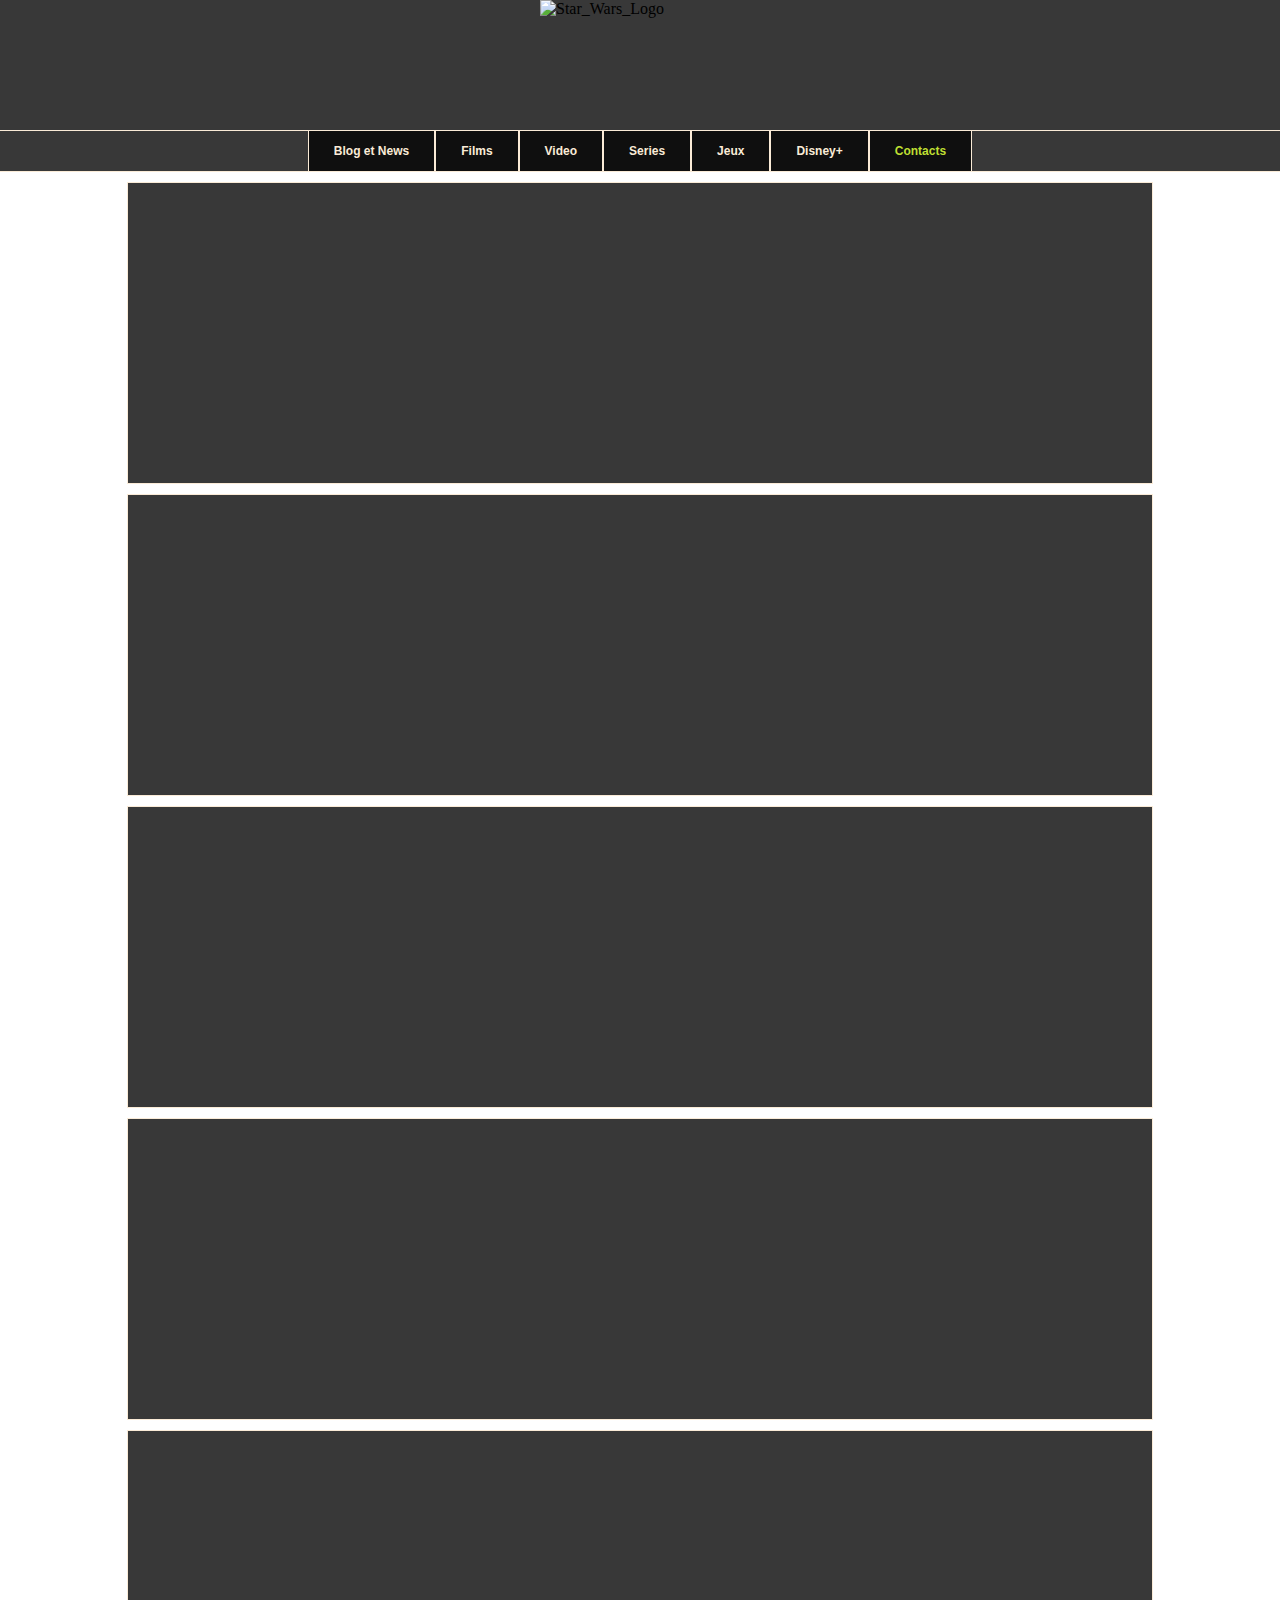
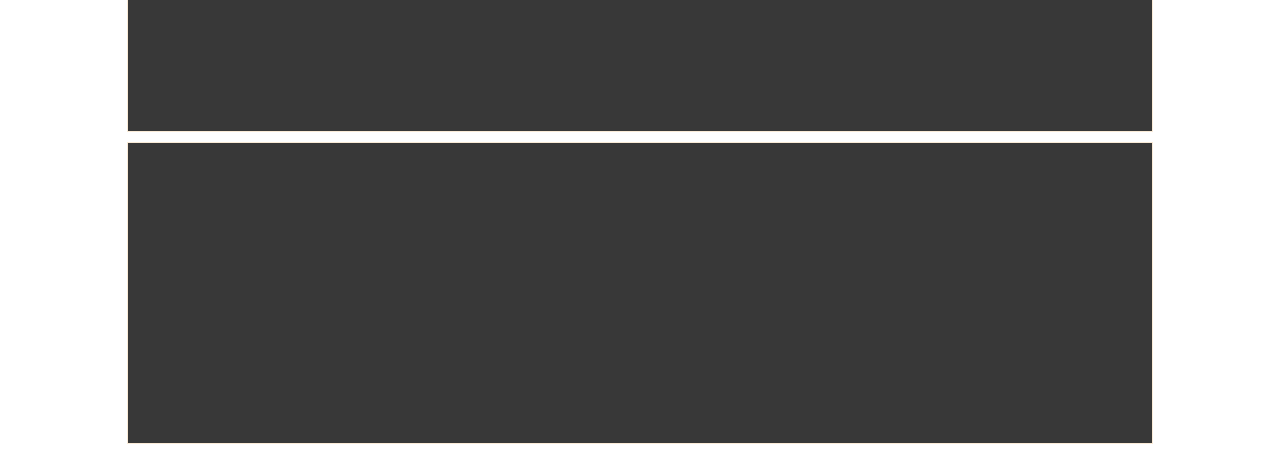
==== contact.html @ 6992054c "mise à jour" ====
<!DOCTYPE html>
<html lang="fr">
<head>
    <meta charset="UTF-8">
    <meta http-equiv="X-UA-Compatible" content="IE=edge">
    <meta name="viewport" content="width=device-width, initial-scale=1.0">
    <link href="styles.css" rel="stylesheet">
    <title>StarWars-Blog</title>
</head>
<body>
    <script src="index.js"></script>
    
        <div class="conteneur_principale">
            
            <div class="entete">
                <img class="logo_starwars" src="images/Star_Wars_Logo..png" alt="Star_Wars_Logo">
            </div>
            <div class="nav-barre">
                <ul>
                    <li><a href="index.html">Blog et News</a></li>
                    <li><a href="films.html">Films</a></li>
                    <li><a href="videos.html">Video</a></li>
                    <li><a href="series.html">Series</a></li>
                    <li><a href="jeux.html">Jeux</a></li>
                    <li><a href="disneyplus.html">Disney+</a></li>
                    <li><a id="en-cours" href="#">Contacts</a></li>
                </ul>
            </div>

            <div class="block-articles">
                <section class="sections">

                </section>
                <section class="sections">

                </section>
                <section class="sections">

                </section>
                <section class="sections">

                </section>
                <section class="sections">

                </section>
                <section class="sections">

                </section>
            </div>





        </div>
   


    
</body>
</html>
---- styles.css ----
/* CSS COMMUN */
body{
    margin: 0px;
    cursor: url(images/cursor.cur), pointer;
}
.conteneur_principale {
    width: 100%;
    height: 100%;
    margin: 0px;
    background-image: url('images/pixel-stars.gif');
    background-repeat: repeat;
}
a, h1, p {
    color: antiquewhite;
}
.entete {
    width: 100%;
    height: 130px;
    background-color: rgba(5, 5, 5, 0.795);
    border-bottom: solid antiquewhite 1px;

}
.logo_starwars {
    display: block;
    width: 200px;
    margin: auto;
}

.nav-barre {
    margin: 0;
    padding: 0;
    text-align:center;
    width: 100%;
    background-color: rgba(5, 5, 5, 0.795);
    border-bottom: solid 1px antiquewhite ;

}
.nav-barre ul {
    display:inline-flex;
    flex-direction: row;
    margin: 0;
    padding: 0;
    background-color: rgba(5, 5, 5, 0.795);
    color: antiquewhite;
    list-style: none;
    margin: auto;
}
.nav-barre ul li {
    margin: 0px;
    padding: 0;
    
}
.nav-barre ul li a:hover {
    color : red; 
    cursor: url(images/cursor.cur), pointer;
}

#en-cours {
    color: rgb(191, 223, 50);
}

.nav-barre a {
	color: antiquewhite;
	display: block;
	font: bold 12px/20px sans-serif;
	padding: 10px 25px;
	text-align: center;
	text-decoration: none;
    border-left: solid 1px antiquewhite;
    border-right:solid 1px antiquewhite;
    

}

.sections {
    display: flex;
    width: 80%;
    height: 300px;
    margin: 10px auto;
    background-color: rgba(5, 5, 5, 0.795);
    border: solid 1px antiquewhite;
    flex-direction: row;



}

.imagesArticles {
    width : 300px;
    height: auto;
    display: block;
    margin: 20px;
}

.paragraphesArticles {
    width: 50%;
    display : block;
    margin : 20px;
    text-align: center;
    
}



/* FIN CSS COMMUN */
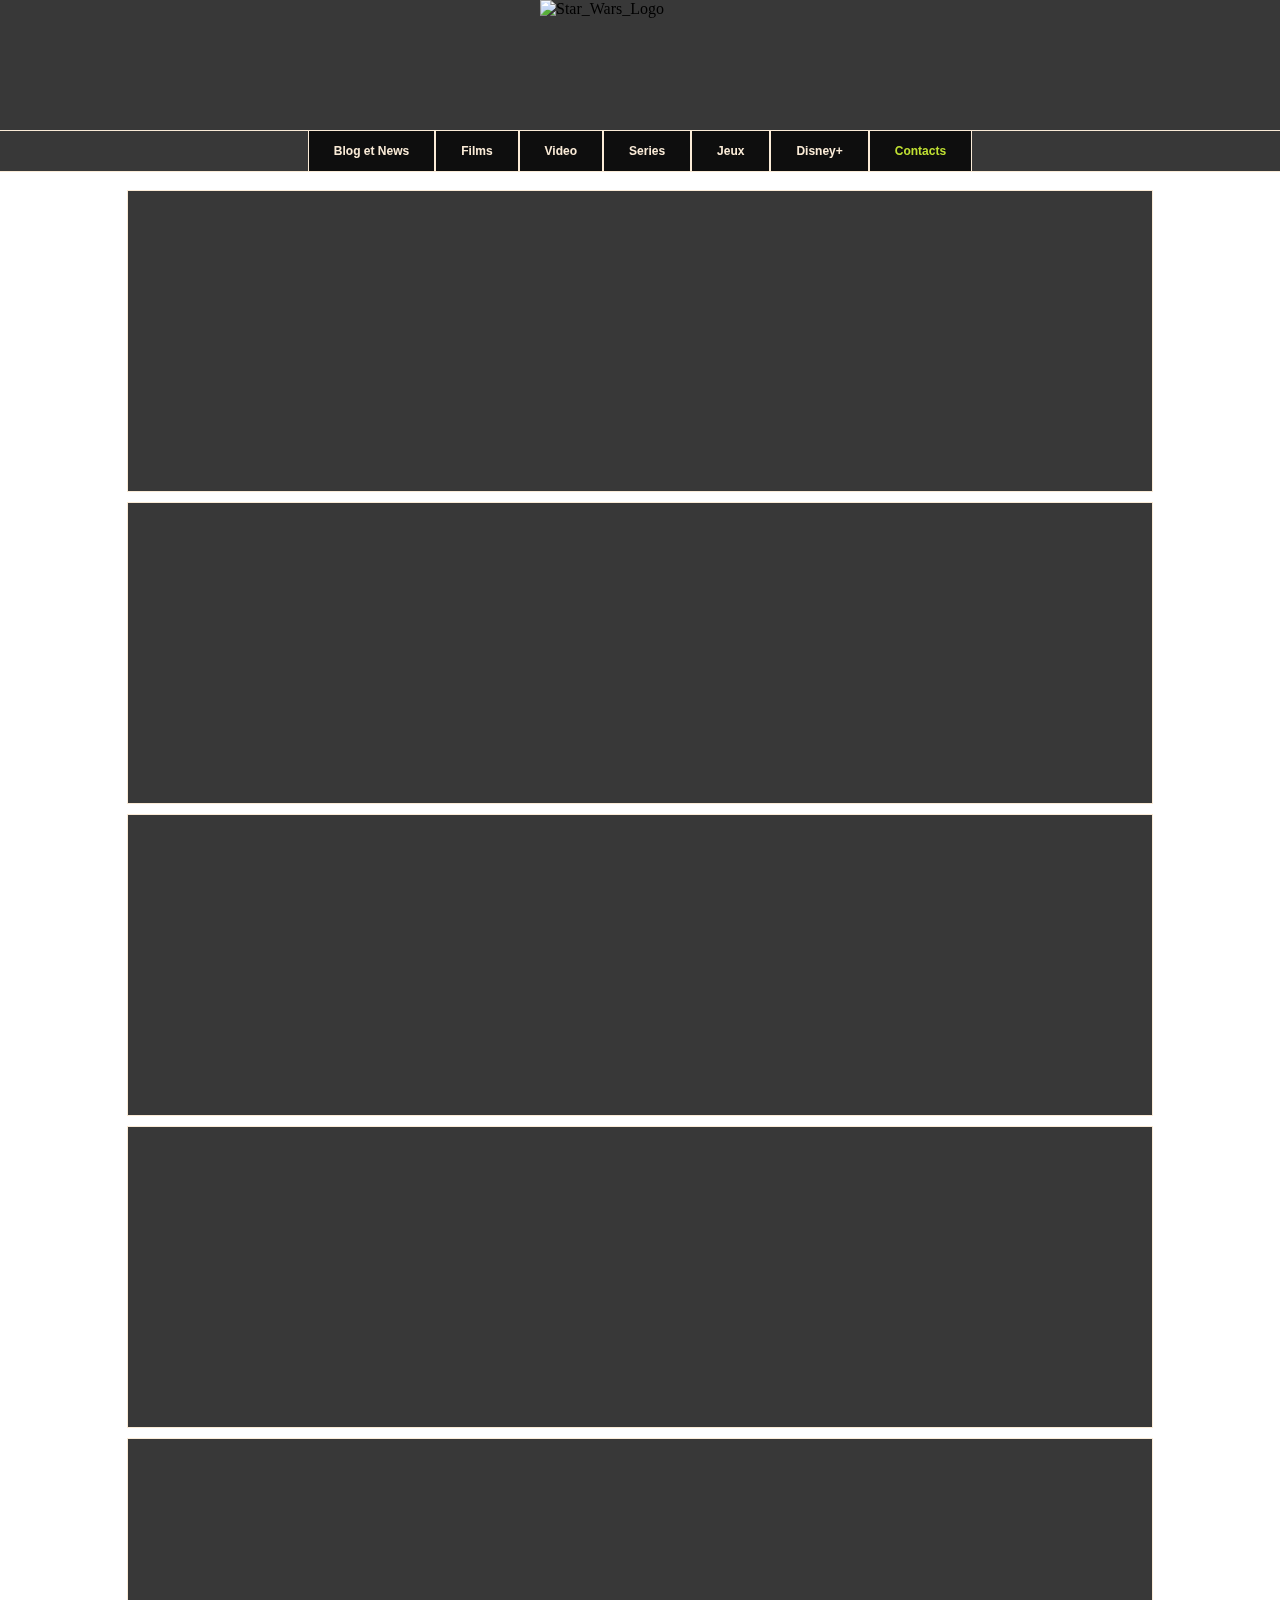
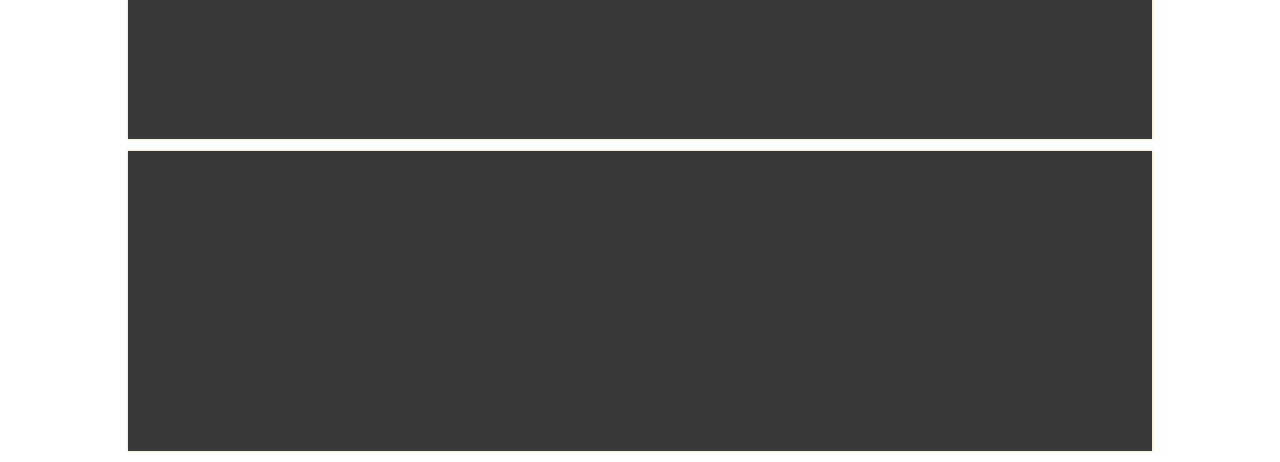
==== commit 6c1cb0ff: "mise à jour header glissant" ====
--- a/contact.html
+++ b/contact.html
@@ -11,6 +11,7 @@
     <script src="index.js"></script>
     
         <div class="conteneur_principale">
+            <div class="fixed1">
             
             <div class="entete">
                 <img class="logo_starwars" src="images/Star_Wars_Logo..png" alt="Star_Wars_Logo">
@@ -25,6 +26,7 @@
                     <li><a href="disneyplus.html">Disney+</a></li>
                     <li><a id="en-cours" href="#">Contacts</a></li>
                 </ul>
+            </div>
             </div>
 
             <div class="block-articles">
--- a/styles.css
+++ b/styles.css
@@ -13,11 +13,17 @@
 a, h1, p {
     color: antiquewhite;
 }
+.fixed1 {
+    position: fixed;
+    width: 100%;
+}
+
 .entete {
     width: 100%;
     height: 130px;
     background-color: rgba(5, 5, 5, 0.795);
     border-bottom: solid antiquewhite 1px;
+    
 
 }
 .logo_starwars {
@@ -71,7 +77,9 @@
     
 
 }
-
+.block-articles {
+    padding-top: 180px;
+}
 .sections {
     display: flex;
     width: 80%;
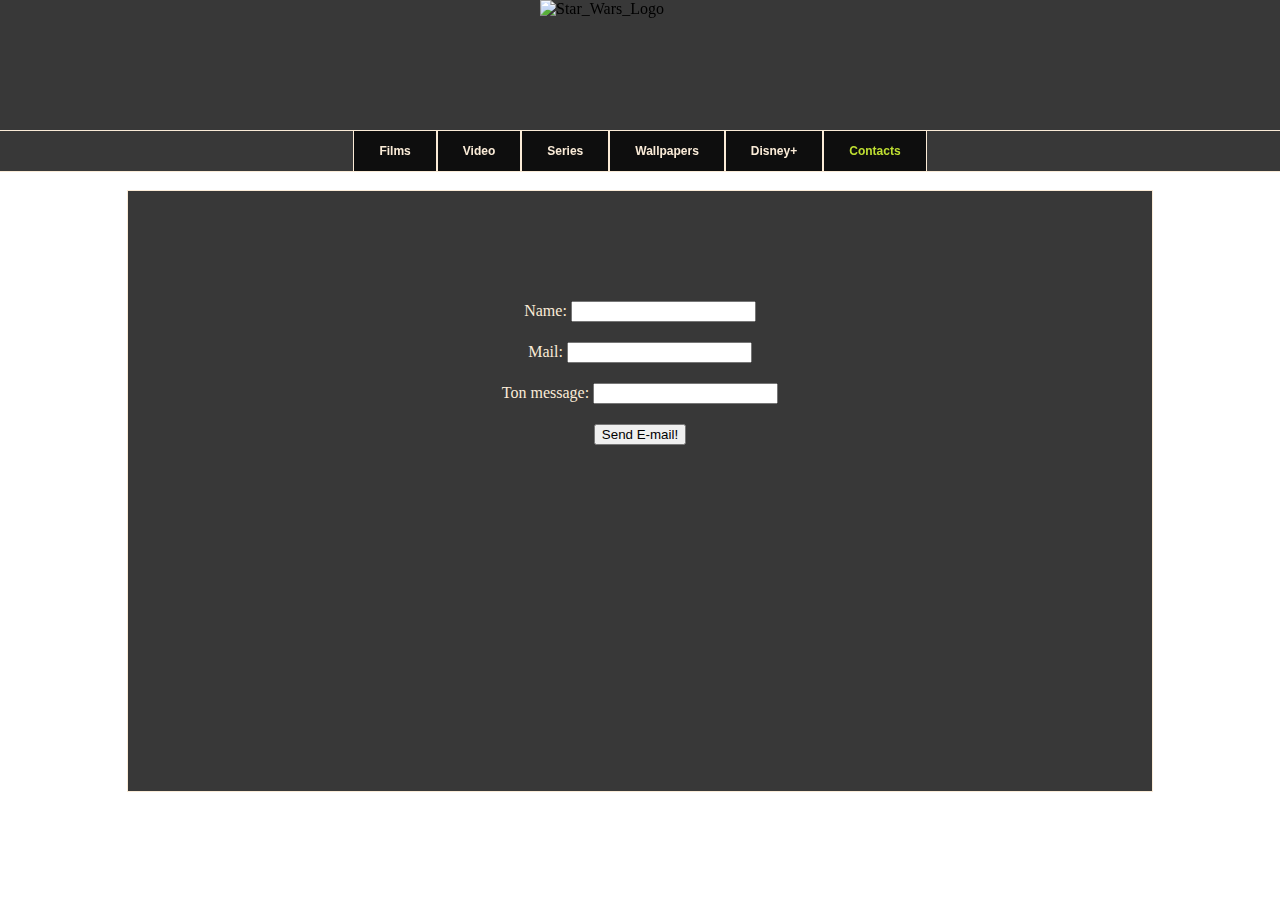
==== commit c2b1e738: "mise à jour pas cassée" ====
--- a/contact.html
+++ b/contact.html
@@ -18,36 +18,44 @@
             </div>
             <div class="nav-barre">
                 <ul>
-                    <li><a href="index.html">Blog et News</a></li>
+                    
                     <li><a href="films.html">Films</a></li>
                     <li><a href="videos.html">Video</a></li>
                     <li><a href="series.html">Series</a></li>
-                    <li><a href="jeux.html">Jeux</a></li>
-                    <li><a href="disneyplus.html">Disney+</a></li>
+                    <li><a href="wallpapers.html">Wallpapers</a></li>
+                    <li><a href="https://www.disneyplus.com/fr-fr/brand/star-wars?
+                        cid=DTCI-Synergy-StarWars-Site-Acquisition-DisneyPlusDay-US-
+                        StarWars-UndertheHelmetTheLegacyofBobaFett-EN-HomeScreenHero-StarWars_
+                        HomescreenHero_%20UndertheHelmetTheLegacyofBobaFett_DPLUSDAY21-NA">Disney+</a></li>
                     <li><a id="en-cours" href="#">Contacts</a></li>
                 </ul>
             </div>
             </div>
 
             <div class="block-articles">
-                <section class="sections">
+                <section class="sections-form">
 
-                </section>
-                <section class="sections">
+                    <form action="" method="get" class="formulaire-master">
+                        <div class="formulaire">
+                            <label for="name">Name: </label>
+                            <input type="text" name="name" id="name" required>
+                        </div>
+                        <div class="formulaire">
+                            <label for="email">Mail: </label>
+                            <input type="email" name="email" id="email" required>
+                        </div>
+                        <div class="formulaire">
+                            <label for="message">Ton message: </label>
+                            <input type="text" name="message" id="message" required>
+                        </div>
+                        <div class="formulaire">
+                            <input type="submit" value="Send E-mail!">
+                        </div>
+                    </form>
 
-                </section>
-                <section class="sections">
+                
 
-                </section>
-                <section class="sections">
-
-                </section>
-                <section class="sections">
-
-                </section>
-                <section class="sections">
-
-                </section>
+              
             </div>
 
 
--- a/styles.css
+++ b/styles.css
@@ -88,13 +88,25 @@
     background-color: rgba(5, 5, 5, 0.795);
     border: solid 1px antiquewhite;
     flex-direction: row;
+}
+
+.sections-wall {
+    display: flex;
+    width: 80%;
+    height: 600px;
+    margin: 10px auto;
+    background-color: rgba(5, 5, 5, 0.795);
+    border: solid 1px antiquewhite;
+    flex-direction: row;
+
+}
 
 
 
-}
+
 
 .imagesArticles {
-    width : 300px;
+    width : 500px;
     height: auto;
     display: block;
     margin: 20px;
@@ -107,7 +119,50 @@
     text-align: center;
     
 }
+iframe {
+    margin : 0px;
+}
+
+
 
 
 
 /* FIN CSS COMMUN */
+
+/*CSS WALLPAPERS */
+
+
+
+
+
+/*CSS FORMULAIRE*/
+
+.sections-form {
+    display: flex;
+    width: 80%;
+    height: 600px;
+    margin: 10px auto;
+    background-color: rgba(5, 5, 5, 0.795);
+    border: solid 1px antiquewhite;
+   
+
+}
+
+
+.formulaire-master {
+    display : flex;
+    flex-direction: column;
+    text-align: center;
+    margin: auto;
+    margin-top: 100px;
+    height: 300px;
+    width: 300px;
+}
+
+.formulaire {
+    margin : 10px;
+}
+
+label {
+    color: antiquewhite;
+}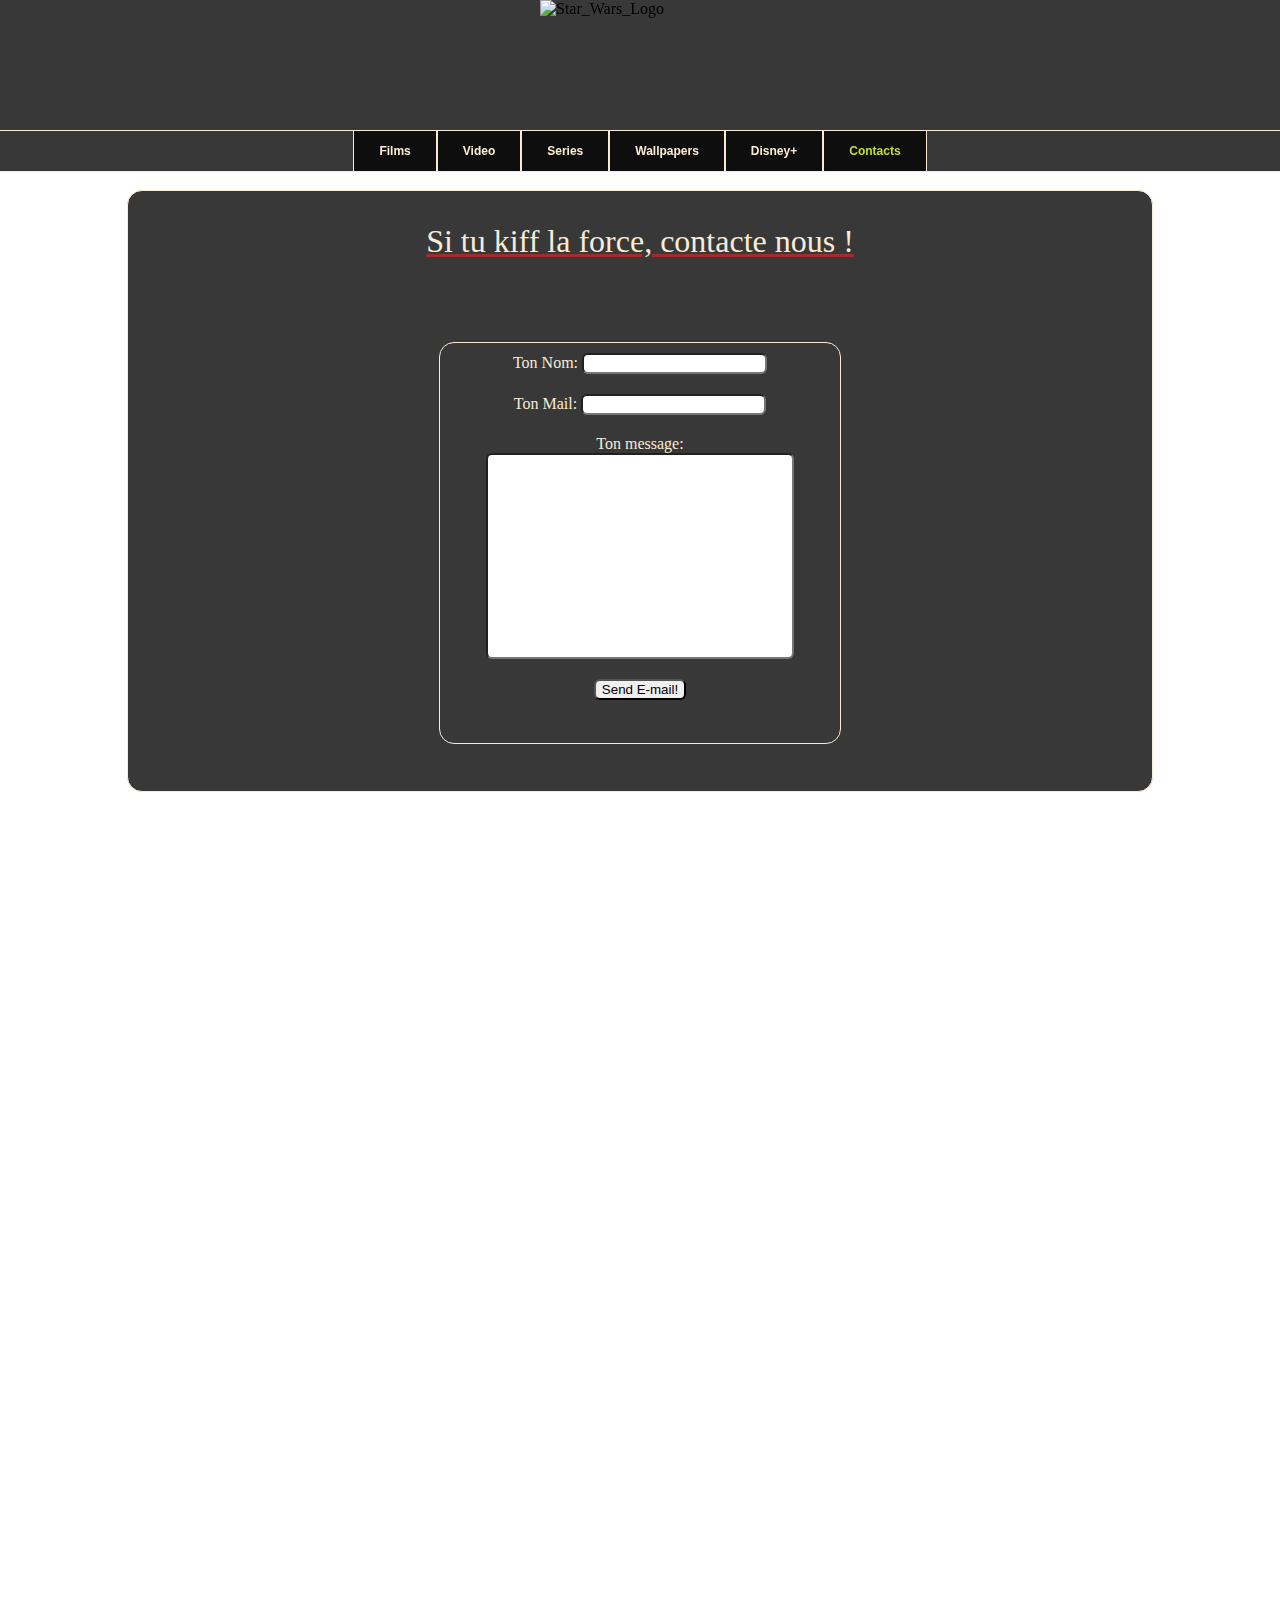
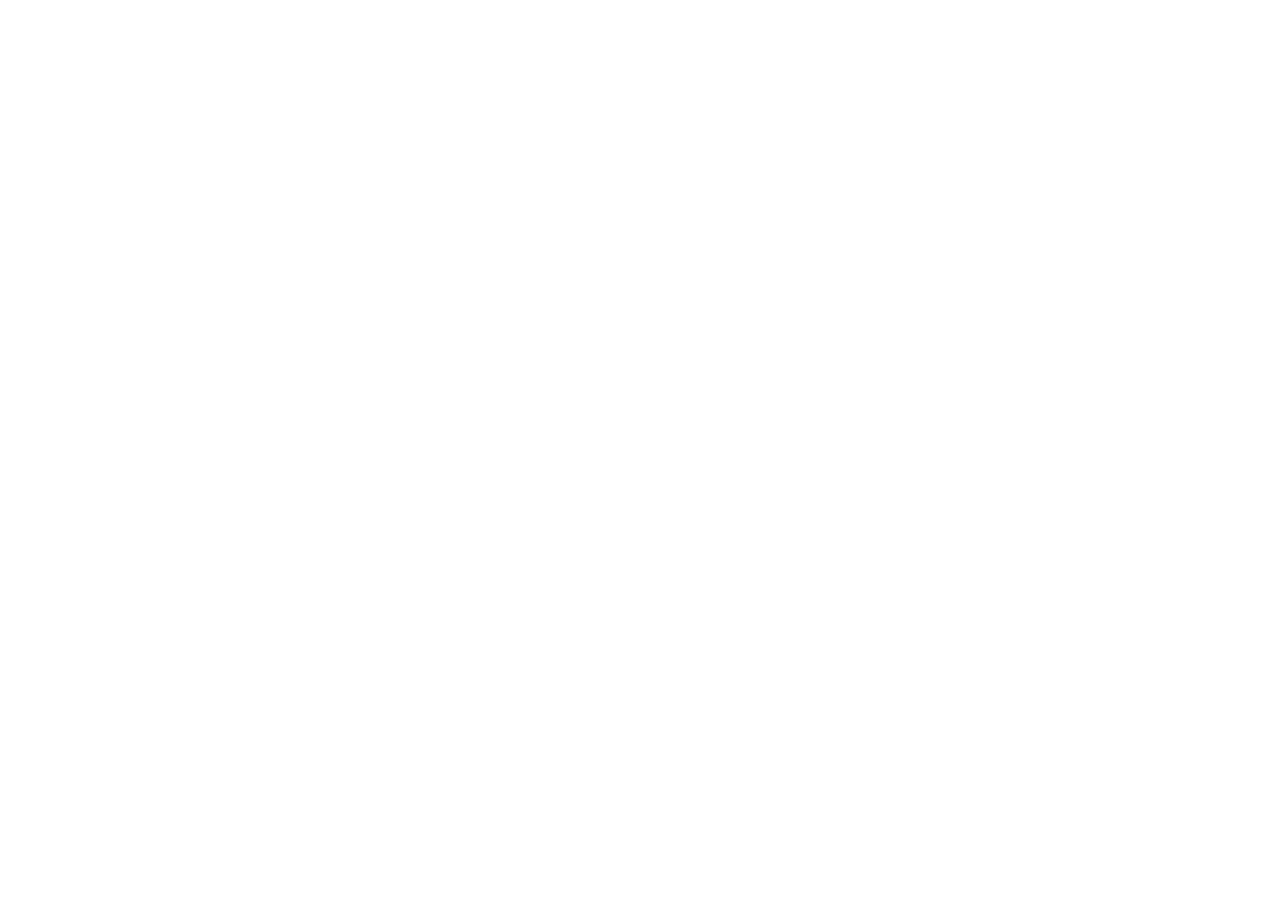
==== commit e02cf9f5: "carousel++" ====
--- a/contact.html
+++ b/contact.html
@@ -34,14 +34,15 @@
 
             <div class="block-articles">
                 <section class="sections-form">
+                    <p class="parargraphe-contact">Si tu kiff la force, contacte nous !</p>
 
                     <form action="" method="get" class="formulaire-master">
                         <div class="formulaire">
-                            <label for="name">Name: </label>
+                            <label for="name">Ton Nom: </label>
                             <input type="text" name="name" id="name" required>
                         </div>
                         <div class="formulaire">
-                            <label for="email">Mail: </label>
+                            <label for="email">Ton Mail: </label>
                             <input type="email" name="email" id="email" required>
                         </div>
                         <div class="formulaire">
--- a/styles.css
+++ b/styles.css
@@ -2,7 +2,11 @@
 body{
     margin: 0px;
     cursor: url(images/cursor.cur), pointer;
-}
+    background-image: url('images/BG1.jpg');
+    background-repeat: repeat;
+    height: 2500px;
+}
+
 .conteneur_principale {
     width: 100%;
     height: 100%;
@@ -10,9 +14,11 @@
     background-image: url('images/pixel-stars.gif');
     background-repeat: repeat;
 }
+
 a, h1, p {
     color: antiquewhite;
 }
+
 .fixed1 {
     position: fixed;
     width: 100%;
@@ -23,9 +29,8 @@
     height: 130px;
     background-color: rgba(5, 5, 5, 0.795);
     border-bottom: solid antiquewhite 1px;
-    
-
-}
+}
+
 .logo_starwars {
     display: block;
     width: 200px;
@@ -39,8 +44,8 @@
     width: 100%;
     background-color: rgba(5, 5, 5, 0.795);
     border-bottom: solid 1px antiquewhite ;
-
-}
+}
+
 .nav-barre ul {
     display:inline-flex;
     flex-direction: row;
@@ -51,11 +56,13 @@
     list-style: none;
     margin: auto;
 }
+
 .nav-barre ul li {
     margin: 0px;
     padding: 0;
     
 }
+
 .nav-barre ul li a:hover {
     color : red; 
     cursor: url(images/cursor.cur), pointer;
@@ -74,12 +81,12 @@
 	text-decoration: none;
     border-left: solid 1px antiquewhite;
     border-right:solid 1px antiquewhite;
-    
-
-}
+}
+
 .block-articles {
     padding-top: 180px;
 }
+
 .sections {
     display: flex;
     width: 80%;
@@ -90,60 +97,132 @@
     flex-direction: row;
 }
 
-.sections-wall {
+.imagesArticles {
+    width : 500px;
+    height: auto;
+    display: block;
+    margin: 20px;
+}
+
+.paragraphesArticles {
+    width: 50%;
+    display : block;
+    margin : 20px;
+    text-align: center;
     display: flex;
+    flex-direction: column;
+    overflow-y: auto ;
+}
+
+iframe {
+    margin : 0px;
+}
+
+/* FIN CSS COMMUN */
+
+/*CSS WALLPAPERS */
+
+.block-articles-wall {
+    padding-top: 30px;
+}
+
+.download1 {
+    text-align: center;
+    text-decoration: underline;
+    font-size: 1.5em;
+}
+
+.slider {
+    width: 800px;
+    margin: 30px auto;
+    position: relative;
+  }
+  
+  .slider-viewport {
+    width: 800px;
+    height: 500px;
+    overflow: hidden;
+  }
+  
+  .slider-content {
+    display: grid;
+    grid-auto-flow: column;
+    transition: 1s all;
+  }
+  .slider-content img {
+    width: 800px;
+    height: 500px;
+  }
+  
+  .slider-nav {
+    position: absolute;
+    width: 100%;
+    bottom: -30px;
+    margin-top: 10px;
+    text-align: center;
+  }
+  .slider-nav a {
+    box-shadow: 0px 0px 5px 0px rgba(255, 255, 255, 0.3);
+    display: inline-block;
+    background-color: #adafbc;
+    width: 15px;
+    height: 15px;
+    margin: 0 3px;
+  }
+  .slider-nav a:hover {
+    background-color: #fff;
+    box-shadow: 0px 0px 5px 0px rgba(255, 255, 255, 0.8);
+  }
+  
+  #img2:target .slider-content {
+    transform: translateX(-800px);
+  }
+  
+  #img3:target .slider-content {
+    transform: translateX(-1600px);
+  }
+  
+  #img4:target .slider-content {
+    transform: translateX(-2400px);
+  }
+  
+  #img5:target .slider-content {
+    transform: translateX(-3200px);
+  }
+  #img6:target .slider-content {
+    transform: translateX(-4000px);
+  }
+  
+  #img7:target .slider-content {
+    transform: translateX(-4800px);
+  }
+  
+  #img8:target .slider-content {
+    transform: translateX(-5600px);
+  }
+  
+  #img9:target .slider-content {
+    transform: translateX(-6400px);
+  }
+  #img10:target .slider-content {
+    transform: translateX(-7200px);
+  }
+/* fin de WALL */
+
+
+
+
+/*CSS FORMULAIRE*/
+
+.sections-form {
+    display: flex;
+    flex-direction: column;
     width: 80%;
     height: 600px;
     margin: 10px auto;
     background-color: rgba(5, 5, 5, 0.795);
     border: solid 1px antiquewhite;
-    flex-direction: row;
-
-}
-
-
-
-
-
-.imagesArticles {
-    width : 500px;
-    height: auto;
-    display: block;
-    margin: 20px;
-}
-
-.paragraphesArticles {
-    width: 50%;
-    display : block;
-    margin : 20px;
-    text-align: center;
-    
-}
-iframe {
-    margin : 0px;
-}
-
-
-
-
-
-/* FIN CSS COMMUN */
-
-/*CSS WALLPAPERS */
-
-
-
-
-
-/*CSS FORMULAIRE*/
-
-.sections-form {
-    display: flex;
-    width: 80%;
-    height: 600px;
-    margin: 10px auto;
-    background-color: rgba(5, 5, 5, 0.795);
-    border: solid 1px antiquewhite;
+    border-radius: 15px;
    
 
 }
@@ -154,9 +233,11 @@
     flex-direction: column;
     text-align: center;
     margin: auto;
-    margin-top: 100px;
-    height: 300px;
-    width: 300px;
+    margin-top: 50px;
+    height: 400px;
+    width: 400px;
+    border : solid 1px antiquewhite;
+    border-radius: 15px;
 }
 
 .formulaire {
@@ -165,4 +246,331 @@
 
 label {
     color: antiquewhite;
+    
+}
+
+input {
+    border-radius: 6px;
+}
+
+#message {
+    width: 300px;
+    height: 200px;
+}
+
+.parargraphe-contact {
+    text-align: center;
+    font-size: 2em;
+    text-decoration: underline;
+    text-decoration-color: brown;
+}
+
+
+
+/* Sur tous types d'écran, quand la largeur de la fenêtre est comprise entre 601px et 900px */
+@media all and (min-width: 601px) and (max-width: 900px) {
+    .sections {
+        display: flex;
+        width: 500px;
+        height: 400px;
+        margin: 10px auto;
+        background-color: rgba(5, 5, 5, 0.795);
+        border: solid 1px antiquewhite;
+        flex-direction: column;
+        
+    }
+
+    .imagesArticles {
+        width : 80%;
+        height: auto;
+        display: block;
+        margin-top : 10px;
+        margin-left: 40px;
+    }
+    
+    .paragraphesArticles {
+        width: 80%;
+        display : block;
+        margin : 20px;
+        text-align: center;
+        display: flex;
+        flex-direction: column;
+        overflow-y: auto ;
+    }
+    .fixed1 {
+        position: relative;
+        width: 100%;
+    }
+    .block-articles {
+        padding-top: 10px;
+    }
+    .nav-barre {
+        margin: 0;
+        padding: 0;
+        text-align:center;
+        width: 100%;
+        background-color: rgba(5, 5, 5, 0.795);
+        border-bottom: solid 1px antiquewhite ;
+    
+    }
+    .nav-barre ul {
+        display:flex;
+        flex-direction: column;
+        margin: 0;
+        padding: 0;
+        background-color: rgba(5, 5, 5, 0.795);
+        color: antiquewhite;
+        list-style: none;
+        margin: auto;
+    }
+    .formulaire-master {
+        display : flex;
+        flex-direction: column;
+        text-align: center;
+        margin: auto;
+        margin-top: 50px;
+        height: 300px;
+        width: 300px;
+        border : solid 1px antiquewhite;
+        border-radius: 15px;
+    }
+    #message {
+        width: 200px;
+        height: 100px;
+    }
+    /*wall-----------------------------*/
+    
+   
+    .slider {
+        width: 600px;
+        margin: 30px auto;
+        position: relative;
+      }
+      
+      .slider-viewport {
+        width: 600px;
+        height: 390px;
+        overflow: hidden;
+      }
+      
+      .slider-content {
+        display: grid;
+        grid-auto-flow: column;
+        transition: 1s all;
+      }
+      .slider-content img {
+        width: 600px;
+        height: 390px;
+      }
+      
+      .slider-nav {
+        position: absolute;
+        width: 100%;
+        bottom: -30px;
+        margin-top: 10px;
+        text-align: center;
+      }
+      .slider-nav a {
+        box-shadow: 0px 0px 5px 0px rgba(255, 255, 255, 0.3);
+        display: inline-block;
+        background-color: #adafbc;
+        width: 15px;
+        height: 15px;
+        margin: 0 3px;
+      }
+      .slider-nav a:hover {
+        background-color: #fff;
+        box-shadow: 0px 0px 5px 0px rgba(255, 255, 255, 0.8);
+      }
+      
+      #img2:target .slider-content {
+        transform: translateX(-600px);
+      }
+      
+      #img3:target .slider-content {
+        transform: translateX(-1200px);
+      }
+      
+      #img4:target .slider-content {
+        transform: translateX(-1800px);
+      }
+      
+      #img5:target .slider-content {
+        transform: translateX(-2400px);
+      }
+      #img6:target .slider-content {
+        transform: translateX(-3000px);
+      }
+      
+      #img7:target .slider-content {
+        transform: translateX(-3600px);
+      }
+      
+      #img8:target .slider-content {
+        transform: translateX(-4200px);
+      }
+      
+      #img9:target .slider-content {
+        transform: translateX(-4800px);
+      }
+      #img10:target .slider-content {
+        transform: translateX(-5400px);
+      }
+
+}
+
+@media all and (min-width: 200px) and (max-width: 600px) {
+    .sections {
+        display: flex;
+        width: 300px;
+        height: 400px;
+        margin: 10px auto;
+        background-color: rgba(5, 5, 5, 0.795);
+        border: solid 1px antiquewhite;
+        flex-direction: column;
+        
+    }
+
+    .imagesArticles {
+        width : 80%;
+        height: auto;
+        display: block;
+        margin-top : 10px;
+        margin-left: 40px;
+    }
+    
+    .paragraphesArticles {
+        width: 80%;
+        display : block;
+        margin : 20px;
+        text-align: center;
+        display: flex;
+        flex-direction: column;
+        overflow-y: auto ;
+    }
+    .fixed1 {
+        position: relative;
+        width: 100%;
+    }
+    .block-articles {
+        padding-top: 10px;
+    }
+    .nav-barre {
+        margin: 0;
+        padding: 0;
+        text-align:center;
+        width: 100%;
+        background-color: rgba(5, 5, 5, 0.795);
+        border-bottom: solid 1px antiquewhite ;
+    
+    }
+    .nav-barre ul {
+        display:flex;
+        flex-direction: column;
+        margin: 0;
+        padding: 0;
+        background-color: rgba(5, 5, 5, 0.795);
+        color: antiquewhite;
+        list-style: none;
+        margin: auto;
+    }
+    .formulaire-master {
+        display : flex;
+        flex-direction: column;
+        text-align: center;
+        margin: auto;
+        margin-top: 50px;
+        height: 300px;
+        width: 300px;
+        border : solid 1px antiquewhite;
+        border-radius: 15px;
+    }
+    #message {
+        width: 200px;
+        height: 100px;
+    }
+    /*wall--------------------*/
+    
+    .slider {
+        width: 300px;
+        margin: 30px auto;
+        position: relative;
+      }
+      
+      .slider-viewport {
+        width: 300px;
+        height: 200px;
+        overflow: hidden;
+      }
+      
+      .slider-content {
+        display: grid;
+        grid-auto-flow: column;
+        transition: 1s all;
+      }
+      .slider-content img {
+        width: 300px;
+        height: 200px;
+      }
+      
+      .slider-nav {
+        position: absolute;
+        width: 100%;
+        bottom: -30px;
+        margin-top: 10px;
+        text-align: center;
+      }
+      .slider-nav a {
+        box-shadow: 0px 0px 5px 0px rgba(255, 255, 255, 0.3);
+        display: inline-block;
+        background-color: #adafbc;
+        width: 15px;
+        height: 15px;
+        margin: 0 3px;
+      }
+      .slider-nav a:hover {
+        background-color: #fff;
+        box-shadow: 0px 0px 5px 0px rgba(255, 255, 255, 0.8);
+      }
+      
+      #img2:target .slider-content {
+        transform: translateX(-300px);
+      }
+      
+      #img3:target .slider-content {
+        transform: translateX(-600px);
+      }
+      
+      #img4:target .slider-content {
+        transform: translateX(-900px);
+      }
+      
+      #img5:target .slider-content {
+        transform: translateX(-1200px);
+      }
+      #img6:target .slider-content {
+        transform: translateX(-1500px);
+      }
+      
+      #img7:target .slider-content {
+        transform: translateX(-1800px);
+      }
+      
+      #img8:target .slider-content {
+        transform: translateX(-2100px);
+      }
+      
+      #img9:target .slider-content {
+        transform: translateX(-2400px);
+      }
+      #img10:target .slider-content {
+        transform: translateX(-2700px);
+      }
+
+      .download1 {
+        text-align: center;
+        text-decoration: underline;
+        font-size: 0.8em;
+    }
+
 }